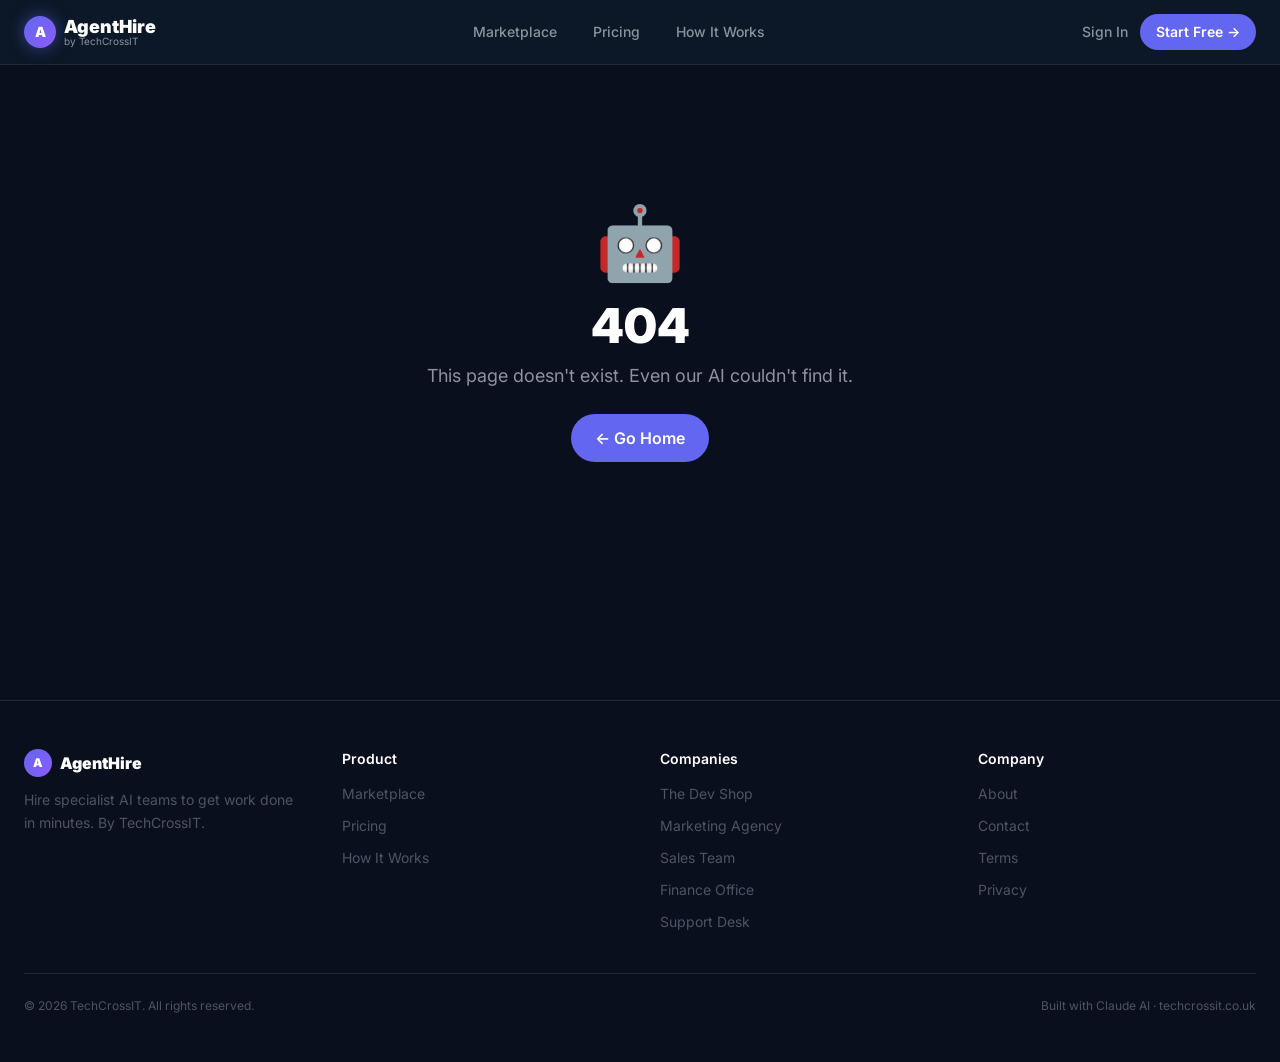
==== index.html @ 541936b4 "Deploy AgentHire frontend" ====
<!doctype html>
<html lang="en">
  <head>
    <meta charset="UTF-8" />
    <link rel="icon" type="image/svg+xml" href="/vite.svg" />
    <meta name="viewport" content="width=device-width, initial-scale=1.0" />
    <title>agenthire-website</title>
    <script type="module" crossorigin src="/assets/index-DkkAsIbC.js"></script>
    <link rel="stylesheet" crossorigin href="/assets/index-C7Nhfaq-.css">
  </head>
  <body>
    <div id="root"></div>
  </body>
</html>
---- assets/index-C7Nhfaq-.css ----
@import"https://fonts.googleapis.com/css2?family=Inter:wght@300;400;600;700;800;900&family=JetBrains+Mono:wght@400;600&display=swap";*,:before,:after{--tw-border-spacing-x: 0;--tw-border-spacing-y: 0;--tw-translate-x: 0;--tw-translate-y: 0;--tw-rotate: 0;--tw-skew-x: 0;--tw-skew-y: 0;--tw-scale-x: 1;--tw-scale-y: 1;--tw-pan-x: ;--tw-pan-y: ;--tw-pinch-zoom: ;--tw-scroll-snap-strictness: proximity;--tw-gradient-from-position: ;--tw-gradient-via-position: ;--tw-gradient-to-position: ;--tw-ordinal: ;--tw-slashed-zero: ;--tw-numeric-figure: ;--tw-numeric-spacing: ;--tw-numeric-fraction: ;--tw-ring-inset: ;--tw-ring-offset-width: 0px;--tw-ring-offset-color: #fff;--tw-ring-color: rgb(59 130 246 / .5);--tw-ring-offset-shadow: 0 0 #0000;--tw-ring-shadow: 0 0 #0000;--tw-shadow: 0 0 #0000;--tw-shadow-colored: 0 0 #0000;--tw-blur: ;--tw-brightness: ;--tw-contrast: ;--tw-grayscale: ;--tw-hue-rotate: ;--tw-invert: ;--tw-saturate: ;--tw-sepia: ;--tw-drop-shadow: ;--tw-backdrop-blur: ;--tw-backdrop-brightness: ;--tw-backdrop-contrast: ;--tw-backdrop-grayscale: ;--tw-backdrop-hue-rotate: ;--tw-backdrop-invert: ;--tw-backdrop-opacity: ;--tw-backdrop-saturate: ;--tw-backdrop-sepia: ;--tw-contain-size: ;--tw-contain-layout: ;--tw-contain-paint: ;--tw-contain-style: }::backdrop{--tw-border-spacing-x: 0;--tw-border-spacing-y: 0;--tw-translate-x: 0;--tw-translate-y: 0;--tw-rotate: 0;--tw-skew-x: 0;--tw-skew-y: 0;--tw-scale-x: 1;--tw-scale-y: 1;--tw-pan-x: ;--tw-pan-y: ;--tw-pinch-zoom: ;--tw-scroll-snap-strictness: proximity;--tw-gradient-from-position: ;--tw-gradient-via-position: ;--tw-gradient-to-position: ;--tw-ordinal: ;--tw-slashed-zero: ;--tw-numeric-figure: ;--tw-numeric-spacing: ;--tw-numeric-fraction: ;--tw-ring-inset: ;--tw-ring-offset-width: 0px;--tw-ring-offset-color: #fff;--tw-ring-color: rgb(59 130 246 / .5);--tw-ring-offset-shadow: 0 0 #0000;--tw-ring-shadow: 0 0 #0000;--tw-shadow: 0 0 #0000;--tw-shadow-colored: 0 0 #0000;--tw-blur: ;--tw-brightness: ;--tw-contrast: ;--tw-grayscale: ;--tw-hue-rotate: ;--tw-invert: ;--tw-saturate: ;--tw-sepia: ;--tw-drop-shadow: ;--tw-backdrop-blur: ;--tw-backdrop-brightness: ;--tw-backdrop-contrast: ;--tw-backdrop-grayscale: ;--tw-backdrop-hue-rotate: ;--tw-backdrop-invert: ;--tw-backdrop-opacity: ;--tw-backdrop-saturate: ;--tw-backdrop-sepia: ;--tw-contain-size: ;--tw-contain-layout: ;--tw-contain-paint: ;--tw-contain-style: }*,:before,:after{box-sizing:border-box;border-width:0;border-style:solid;border-color:#e5e7eb}:before,:after{--tw-content: ""}html,:host{line-height:1.5;-webkit-text-size-adjust:100%;-moz-tab-size:4;-o-tab-size:4;tab-size:4;font-family:Inter,system-ui,sans-serif;font-feature-settings:normal;font-variation-settings:normal;-webkit-tap-highlight-color:transparent}body{margin:0;line-height:inherit}hr{height:0;color:inherit;border-top-width:1px}abbr:where([title]){-webkit-text-decoration:underline dotted;text-decoration:underline dotted}h1,h2,h3,h4,h5,h6{font-size:inherit;font-weight:inherit}a{color:inherit;text-decoration:inherit}b,strong{font-weight:bolder}code,kbd,samp,pre{font-family:JetBrains Mono,monospace;font-feature-settings:normal;font-variation-settings:normal;font-size:1em}small{font-size:80%}sub,sup{font-size:75%;line-height:0;position:relative;vertical-align:baseline}sub{bottom:-.25em}sup{top:-.5em}table{text-indent:0;border-color:inherit;border-collapse:collapse}button,input,optgroup,select,textarea{font-family:inherit;font-feature-settings:inherit;font-variation-settings:inherit;font-size:100%;font-weight:inherit;line-height:inherit;letter-spacing:inherit;color:inherit;margin:0;padding:0}button,select{text-transform:none}button,input:where([type=button]),input:where([type=reset]),input:where([type=submit]){-webkit-appearance:button;background-color:transparent;background-image:none}:-moz-focusring{outline:auto}:-moz-ui-invalid{box-shadow:none}progress{vertical-align:baseline}::-webkit-inner-spin-button,::-webkit-outer-spin-button{height:auto}[type=search]{-webkit-appearance:textfield;outline-offset:-2px}::-webkit-search-decoration{-webkit-appearance:none}::-webkit-file-upload-button{-webkit-appearance:button;font:inherit}summary{display:list-item}blockquote,dl,dd,h1,h2,h3,h4,h5,h6,hr,figure,p,pre{margin:0}fieldset{margin:0;padding:0}legend{padding:0}ol,ul,menu{list-style:none;margin:0;padding:0}dialog{padding:0}textarea{resize:vertical}input::-moz-placeholder,textarea::-moz-placeholder{opacity:1;color:#9ca3af}input::placeholder,textarea::placeholder{opacity:1;color:#9ca3af}button,[role=button]{cursor:pointer}:disabled{cursor:default}img,svg,video,canvas,audio,iframe,embed,object{display:block;vertical-align:middle}img,video{max-width:100%;height:auto}[hidden]:where(:not([hidden=until-found])){display:none}.fixed{position:fixed}.absolute{position:absolute}.relative{position:relative}.inset-0{inset:0}.-right-4{right:-1rem}.-top-3{top:-.75rem}.-top-4{top:-1rem}.bottom-20{bottom:5rem}.left-0{left:0}.left-1\/2{left:50%}.left-10{left:2.5rem}.right-0{right:0}.right-10{right:2.5rem}.right-6{right:1.5rem}.top-0{top:0}.top-1\/2{top:50%}.top-20{top:5rem}.z-10{z-index:10}.z-50{z-index:50}.z-\[100\]{z-index:100}.mx-auto{margin-left:auto;margin-right:auto}.mb-1{margin-bottom:.25rem}.mb-10{margin-bottom:2.5rem}.mb-12{margin-bottom:3rem}.mb-16{margin-bottom:4rem}.mb-2{margin-bottom:.5rem}.mb-20{margin-bottom:5rem}.mb-3{margin-bottom:.75rem}.mb-4{margin-bottom:1rem}.mb-5{margin-bottom:1.25rem}.mb-6{margin-bottom:1.5rem}.mb-8{margin-bottom:2rem}.ml-2{margin-left:.5rem}.mt-1{margin-top:.25rem}.mt-2{margin-top:.5rem}.mt-24{margin-top:6rem}.mt-auto{margin-top:auto}.block{display:block}.inline-block{display:inline-block}.flex{display:flex}.table{display:table}.grid{display:grid}.hidden{display:none}.h-1{height:.25rem}.h-1\.5{height:.375rem}.h-12{height:3rem}.h-16{height:4rem}.h-2{height:.5rem}.h-3{height:.75rem}.h-7{height:1.75rem}.h-72{height:18rem}.h-8{height:2rem}.h-96{height:24rem}.h-full{height:100%}.max-h-\[95vh\]{max-height:95vh}.min-h-64{min-height:16rem}.min-h-\[60vh\]{min-height:60vh}.min-h-screen{min-height:100vh}.w-12{width:3rem}.w-16{width:4rem}.w-2{width:.5rem}.w-3{width:.75rem}.w-7{width:1.75rem}.w-72{width:18rem}.w-8{width:2rem}.w-96{width:24rem}.w-full{width:100%}.max-w-2xl{max-width:42rem}.max-w-4xl{max-width:56rem}.max-w-7xl{max-width:80rem}.max-w-xs{max-width:20rem}.flex-1{flex:1 1 0%}.flex-shrink-0{flex-shrink:0}.-translate-x-1\/2{--tw-translate-x: -50%;transform:translate(var(--tw-translate-x),var(--tw-translate-y)) rotate(var(--tw-rotate)) skew(var(--tw-skew-x)) skewY(var(--tw-skew-y)) scaleX(var(--tw-scale-x)) scaleY(var(--tw-scale-y))}.-translate-y-1\/2{--tw-translate-y: -50%;transform:translate(var(--tw-translate-x),var(--tw-translate-y)) rotate(var(--tw-rotate)) skew(var(--tw-skew-x)) skewY(var(--tw-skew-y)) scaleX(var(--tw-scale-x)) scaleY(var(--tw-scale-y))}.transform{transform:translate(var(--tw-translate-x),var(--tw-translate-y)) rotate(var(--tw-rotate)) skew(var(--tw-skew-x)) skewY(var(--tw-skew-y)) scaleX(var(--tw-scale-x)) scaleY(var(--tw-scale-y))}@keyframes bounce{0%,to{transform:translateY(-25%);animation-timing-function:cubic-bezier(.8,0,1,1)}50%{transform:none;animation-timing-function:cubic-bezier(0,0,.2,1)}}.animate-bounce{animation:bounce 1s infinite}.resize-none{resize:none}.grid-cols-1{grid-template-columns:repeat(1,minmax(0,1fr))}.grid-cols-2{grid-template-columns:repeat(2,minmax(0,1fr))}.flex-col{flex-direction:column}.flex-wrap{flex-wrap:wrap}.items-start{align-items:flex-start}.items-end{align-items:flex-end}.items-center{align-items:center}.justify-center{justify-content:center}.justify-between{justify-content:space-between}.gap-1{gap:.25rem}.gap-10{gap:2.5rem}.gap-2{gap:.5rem}.gap-3{gap:.75rem}.gap-4{gap:1rem}.gap-6{gap:1.5rem}.gap-8{gap:2rem}.space-y-2>:not([hidden])~:not([hidden]){--tw-space-y-reverse: 0;margin-top:calc(.5rem * calc(1 - var(--tw-space-y-reverse)));margin-bottom:calc(.5rem * var(--tw-space-y-reverse))}.space-y-20>:not([hidden])~:not([hidden]){--tw-space-y-reverse: 0;margin-top:calc(5rem * calc(1 - var(--tw-space-y-reverse)));margin-bottom:calc(5rem * var(--tw-space-y-reverse))}.space-y-3>:not([hidden])~:not([hidden]){--tw-space-y-reverse: 0;margin-top:calc(.75rem * calc(1 - var(--tw-space-y-reverse)));margin-bottom:calc(.75rem * var(--tw-space-y-reverse))}.space-y-4>:not([hidden])~:not([hidden]){--tw-space-y-reverse: 0;margin-top:calc(1rem * calc(1 - var(--tw-space-y-reverse)));margin-bottom:calc(1rem * var(--tw-space-y-reverse))}.overflow-hidden{overflow:hidden}.overflow-x-auto{overflow-x:auto}.overflow-y-auto{overflow-y:auto}.rounded-2xl{border-radius:1rem}.rounded-full{border-radius:9999px}.rounded-lg{border-radius:.5rem}.rounded-xl{border-radius:.75rem}.rounded-t-2xl{border-top-left-radius:1rem;border-top-right-radius:1rem}.border{border-width:1px}.border-y{border-top-width:1px;border-bottom-width:1px}.border-b{border-bottom-width:1px}.border-t{border-top-width:1px}.p-0{padding:0}.p-2{padding:.5rem}.p-3{padding:.75rem}.p-4{padding:1rem}.p-5{padding:1.25rem}.p-6{padding:1.5rem}.p-8{padding:2rem}.px-2{padding-left:.5rem;padding-right:.5rem}.px-2\.5{padding-left:.625rem;padding-right:.625rem}.px-3{padding-left:.75rem;padding-right:.75rem}.px-4{padding-left:1rem;padding-right:1rem}.px-6{padding-left:1.5rem;padding-right:1.5rem}.px-8{padding-left:2rem;padding-right:2rem}.py-1{padding-top:.25rem;padding-bottom:.25rem}.py-1\.5{padding-top:.375rem;padding-bottom:.375rem}.py-12{padding-top:3rem;padding-bottom:3rem}.py-2{padding-top:.5rem;padding-bottom:.5rem}.py-20{padding-top:5rem;padding-bottom:5rem}.py-3{padding-top:.75rem;padding-bottom:.75rem}.py-4{padding-top:1rem;padding-bottom:1rem}.pb-12{padding-bottom:3rem}.pb-20{padding-bottom:5rem}.pb-4{padding-bottom:1rem}.pb-6{padding-bottom:1.5rem}.pt-6{padding-top:1.5rem}.text-left{text-align:left}.text-center{text-align:center}.text-right{text-align:right}.text-2xl{font-size:1.5rem;line-height:2rem}.text-3xl{font-size:1.875rem;line-height:2.25rem}.text-4xl{font-size:2.25rem;line-height:2.5rem}.text-5xl{font-size:3rem;line-height:1}.text-6xl{font-size:3.75rem;line-height:1}.text-7xl{font-size:4.5rem;line-height:1}.text-\[10px\]{font-size:10px}.text-lg{font-size:1.125rem;line-height:1.75rem}.text-sm{font-size:.875rem;line-height:1.25rem}.text-xl{font-size:1.25rem;line-height:1.75rem}.text-xs{font-size:.75rem;line-height:1rem}.font-black{font-weight:900}.font-bold{font-weight:700}.font-medium{font-weight:500}.font-normal{font-weight:400}.font-semibold{font-weight:600}.italic{font-style:italic}.leading-none{line-height:1}.leading-relaxed{line-height:1.625}.leading-tight{line-height:1.25}.text-muted{--tw-text-opacity: 1;color:rgb(139 148 158 / var(--tw-text-opacity, 1))}.text-white{--tw-text-opacity: 1;color:rgb(255 255 255 / var(--tw-text-opacity, 1))}.opacity-40{opacity:.4}.outline-none{outline:2px solid transparent;outline-offset:2px}.blur-3xl{--tw-blur: blur(64px);filter:var(--tw-blur) var(--tw-brightness) var(--tw-contrast) var(--tw-grayscale) var(--tw-hue-rotate) var(--tw-invert) var(--tw-saturate) var(--tw-sepia) var(--tw-drop-shadow)}.filter{filter:var(--tw-blur) var(--tw-brightness) var(--tw-contrast) var(--tw-grayscale) var(--tw-hue-rotate) var(--tw-invert) var(--tw-saturate) var(--tw-sepia) var(--tw-drop-shadow)}.transition{transition-property:color,background-color,border-color,text-decoration-color,fill,stroke,opacity,box-shadow,transform,filter,backdrop-filter;transition-timing-function:cubic-bezier(.4,0,.2,1);transition-duration:.15s}.transition-all{transition-property:all;transition-timing-function:cubic-bezier(.4,0,.2,1);transition-duration:.15s}.transition-colors{transition-property:color,background-color,border-color,text-decoration-color,fill,stroke;transition-timing-function:cubic-bezier(.4,0,.2,1);transition-duration:.15s}.duration-300{transition-duration:.3s}.ease-in-out{transition-timing-function:cubic-bezier(.4,0,.2,1)}.glass{background:#0d1b2ae0;backdrop-filter:blur(18px);-webkit-backdrop-filter:blur(18px)}.card-hover{transition:transform .2s ease,box-shadow .2s ease}.card-hover:hover{transform:translateY(-3px);box-shadow:0 20px 40px #00000080}:root{color-scheme:dark}*,*:before,*:after{box-sizing:border-box;margin:0;padding:0}html,body{background:#0a0f1e;color:#f0f6fc;font-family:Inter,sans-serif}.prose-dark h1,.prose-dark h2,.prose-dark h3{color:#f0f6fc;margin:1rem 0 .5rem;font-weight:700}.prose-dark p{color:#8b949e;margin-bottom:.75rem;line-height:1.65}.prose-dark ul,.prose-dark ol{color:#8b949e;padding-left:1.4rem;margin-bottom:.75rem}.prose-dark li{margin-bottom:.3rem}.prose-dark code{background:#0d1b2a;padding:2px 6px;border-radius:4px;font-family:JetBrains Mono,monospace;font-size:.82em;color:#6366f1}.prose-dark pre{background:#0d1b2a;border:1px solid #1E293B;border-radius:8px;padding:1rem;overflow-x:auto;margin:.75rem 0}.prose-dark pre code{background:none;padding:0;color:#22c55e}.prose-dark strong{color:#f0f6fc}.prose-dark blockquote{border-left:3px solid #6366F1;padding-left:.8rem;color:#8b949e;margin:.75rem 0}.prose-dark hr{border-color:#1e293b;margin:1rem 0}.prose-dark table{width:100%;border-collapse:collapse;margin:.75rem 0}.prose-dark th{background:#111827;color:#f0f6fc;padding:.5rem .75rem;border:1px solid #1E293B;text-align:left;font-size:.8rem}.prose-dark td{padding:.5rem .75rem;border:1px solid #1E293B;color:#8b949e;font-size:.82rem}.hover\:border-accent:hover{--tw-border-opacity: 1;border-color:rgb(99 102 241 / var(--tw-border-opacity, 1))}.hover\:bg-surface:hover{--tw-bg-opacity: 1;background-color:rgb(13 27 42 / var(--tw-bg-opacity, 1))}.hover\:text-white:hover{--tw-text-opacity: 1;color:rgb(255 255 255 / var(--tw-text-opacity, 1))}.hover\:opacity-80:hover{opacity:.8}.hover\:opacity-90:hover{opacity:.9}@media(min-width:640px){.sm\:inline{display:inline}.sm\:max-w-2xl{max-width:42rem}.sm\:grid-cols-2{grid-template-columns:repeat(2,minmax(0,1fr))}.sm\:flex-row{flex-direction:row}.sm\:items-center{align-items:center}.sm\:rounded-2xl{border-radius:1rem}.sm\:p-4{padding:1rem}.sm\:px-6{padding-left:1.5rem;padding-right:1.5rem}}@media(min-width:768px){.md\:block{display:block}.md\:flex{display:flex}.md\:hidden{display:none}.md\:grid-cols-2{grid-template-columns:repeat(2,minmax(0,1fr))}.md\:grid-cols-3{grid-template-columns:repeat(3,minmax(0,1fr))}.md\:grid-cols-4{grid-template-columns:repeat(4,minmax(0,1fr))}.md\:text-5xl{font-size:3rem;line-height:1}.md\:text-6xl{font-size:3.75rem;line-height:1}.md\:text-7xl{font-size:4.5rem;line-height:1}.md\:text-xl{font-size:1.25rem;line-height:1.75rem}}@media(min-width:1024px){.lg\:grid-cols-3{grid-template-columns:repeat(3,minmax(0,1fr))}.lg\:grid-cols-4{grid-template-columns:repeat(4,minmax(0,1fr))}.lg\:grid-cols-5{grid-template-columns:repeat(5,minmax(0,1fr))}}
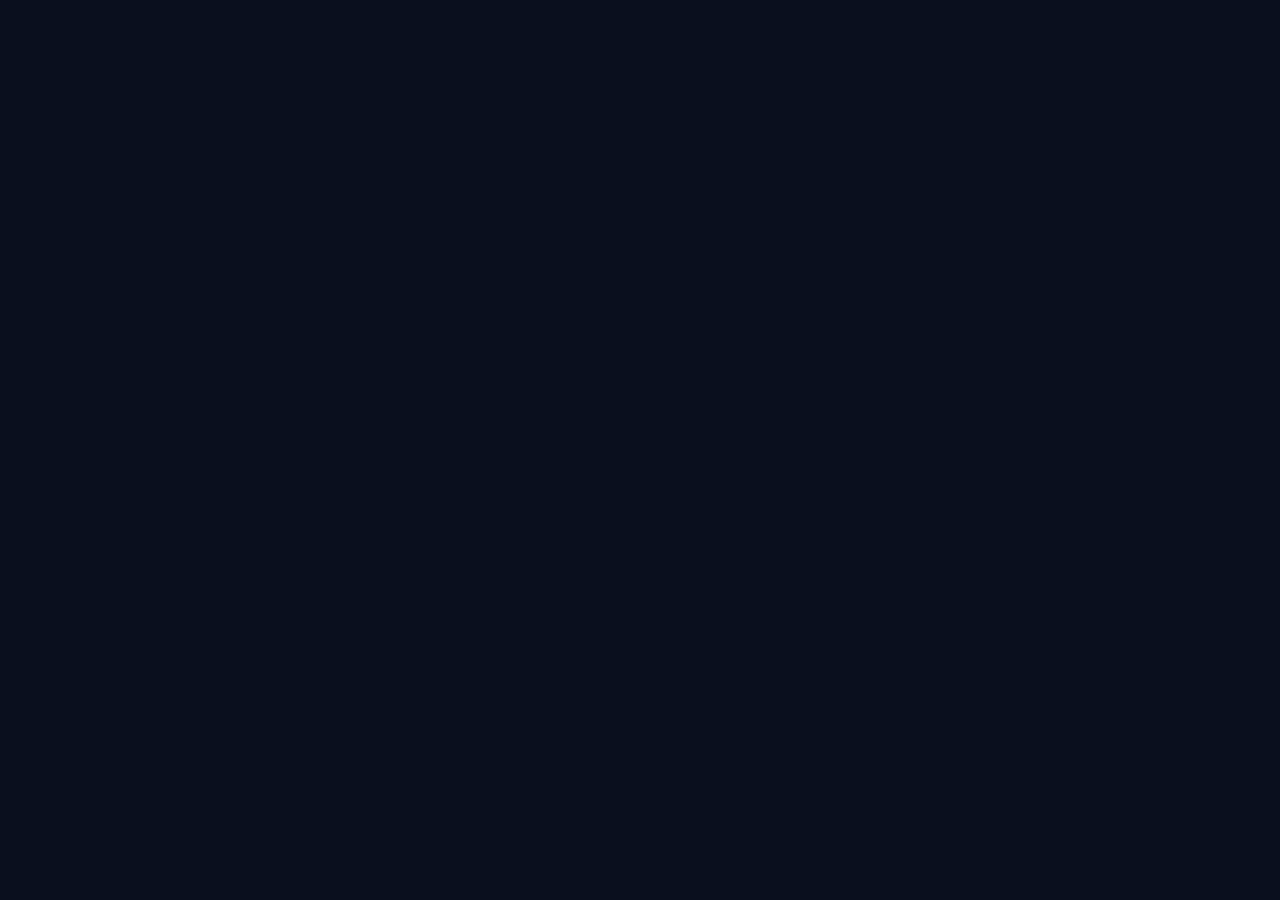
==== commit 7a8d5847: "Patch router basename for GitHub Pages + SPA 404 redirect" ====
--- a/index.html
+++ b/index.html
@@ -2,11 +2,26 @@
 <html lang="en">
   <head>
     <meta charset="UTF-8" />
-    <link rel="icon" type="image/svg+xml" href="/vite.svg" />
+    <link rel="icon" type="image/svg+xml" href="./vite.svg" />
+    <script>
+      // GitHub Pages SPA redirect: restore path from query param
+      (function(l) {
+        if (l.search[1] === '/' ) {
+          var decoded = l.search.slice(1).split('&').map(function(s) {
+            return s.replace(/~and~/g, '&')
+          });
+          window.history.replaceState(null, null,
+            l.pathname.slice(0, -1) + decoded[0] +
+            (decoded[1] ? '?' + decoded[1] : '') +
+            l.hash
+          );
+        }
+      }(window.location))
+    </script>
     <meta name="viewport" content="width=device-width, initial-scale=1.0" />
     <title>agenthire-website</title>
-    <script type="module" crossorigin src="/assets/index-DkkAsIbC.js"></script>
-    <link rel="stylesheet" crossorigin href="/assets/index-C7Nhfaq-.css">
+    <script type="module" crossorigin src="./assets/index-DkkAsIbC.js"></script>
+    <link rel="stylesheet" crossorigin href="./assets/index-C7Nhfaq-.css">
   </head>
   <body>
     <div id="root"></div>
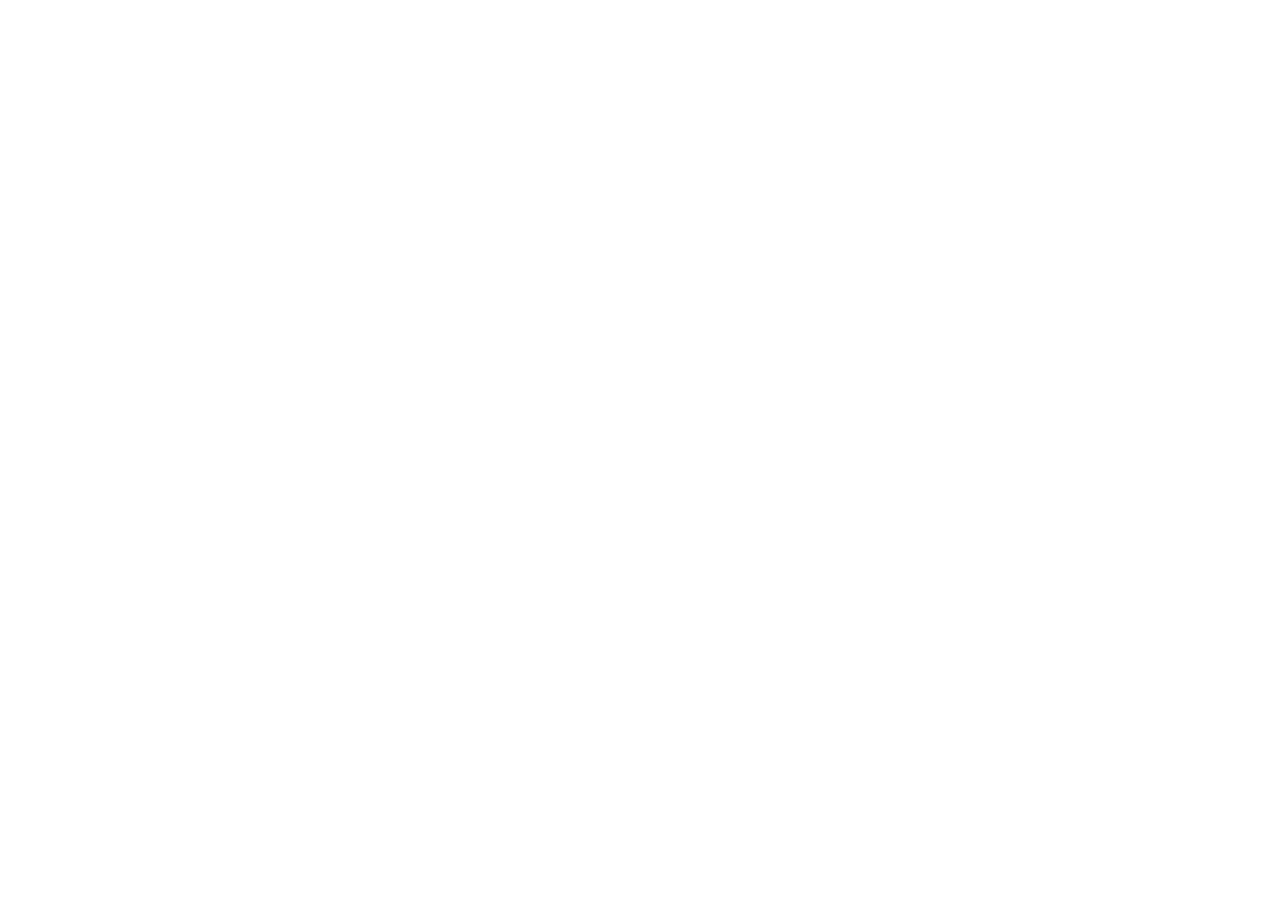
==== commit adf862fd: "Deploy: update asset hashes in index.html (example prompts + pricing fix)" ====
--- a/index.html
+++ b/index.html
@@ -20,8 +20,8 @@
     </script>
     <meta name="viewport" content="width=device-width, initial-scale=1.0" />
     <title>agenthire-website</title>
-    <script type="module" crossorigin src="./assets/index-DkkAsIbC.js"></script>
-    <link rel="stylesheet" crossorigin href="./assets/index-C7Nhfaq-.css">
+    <script type="module" crossorigin src="./assets/index-Bqcy8hzf.js"></script>
+    <link rel="stylesheet" crossorigin href="./assets/index-CPbA5ejb.css">
   </head>
   <body>
     <div id="root"></div>
